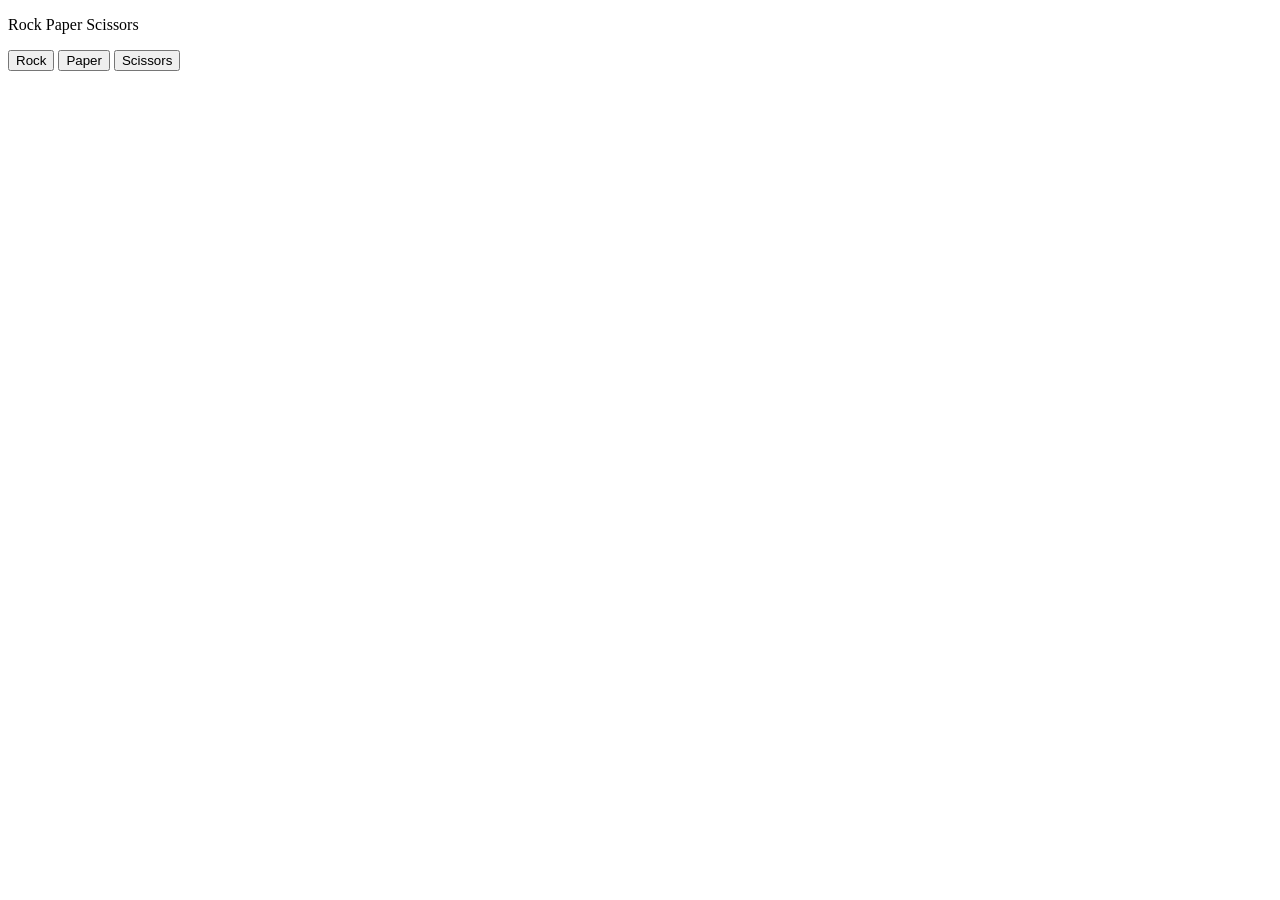
==== index.html @ d0bb1f54 "Add rock paper scissors game logic" ====
<!DOCTYPE html>
<html lang="en">
<head>
    <meta charset="UTF-8">
    <meta name="viewport" content="width=device-width, initial-scale=1.0">
    <title>mini-project</title>
</head>
<body>
    <p>
        Rock Paper Scissors
    </p>
    <button onclick="
        const computerMove = pickComputerMove();


        let result = '';

        if (computerMove === 'Rock.') {
            result = 'Tie.';
        } else if (computerMove === 'Paper.') {
            result = 'You Lose.';
        } else if (computerMove === 'Scissors.') {
            result = 'You Win.';
        }

        alert(`You picked Rock, Computer picked ${computerMove} ${result}`);
    ">
        Rock
    </button>
    <button onclick="
        const computerMove = pickComputerMove();

        let result = '';

        if (computerMove === 'Rock.') {
            result = 'You Win.';
        } else if (computerMove === 'Paper.') {
            result = 'Tie.';
        } else if (computerMove === 'Scissors.') {
            result = 'You Lose.';
        }

        alert(`You picked Paper, Computer picked ${computerMove} ${result}`);
    "
    ">
        Paper
    </button>
    <button onclick="
        const computerMove = (pickComputerMove());

        let result = '';

        if (computerMove === 'Rock.') {
            result = 'You Lose.';
        } else if (computerMove === 'Paper.') {
            result = 'You Win.';
        } else if (computerMove === 'Scissors.') {
            result = 'Tie.';
        }

        alert(`You picked Scissors, Computer picked ${computerMove} ${result}`);
    "
    ">
        Scissors
    </button>
</body>
<script>
    function pickComputerMove() {
        const randomNumber = Math.random();

        let computerMove = '';

        if (randomNumber >= 0 && randomNumber < 1 / 3) {
            computerMove = 'Rock.';
        } else if (randomNumber >= 1 / 3 && randomNumber < 2 / 3) {
            computerMove = 'Paper.';
        } else if (randomNumber >= 2 / 3 && randomNumber < 1) {
            computerMove = 'Scissors.';
        }

        return computerMove;
    }
</script>
</html>
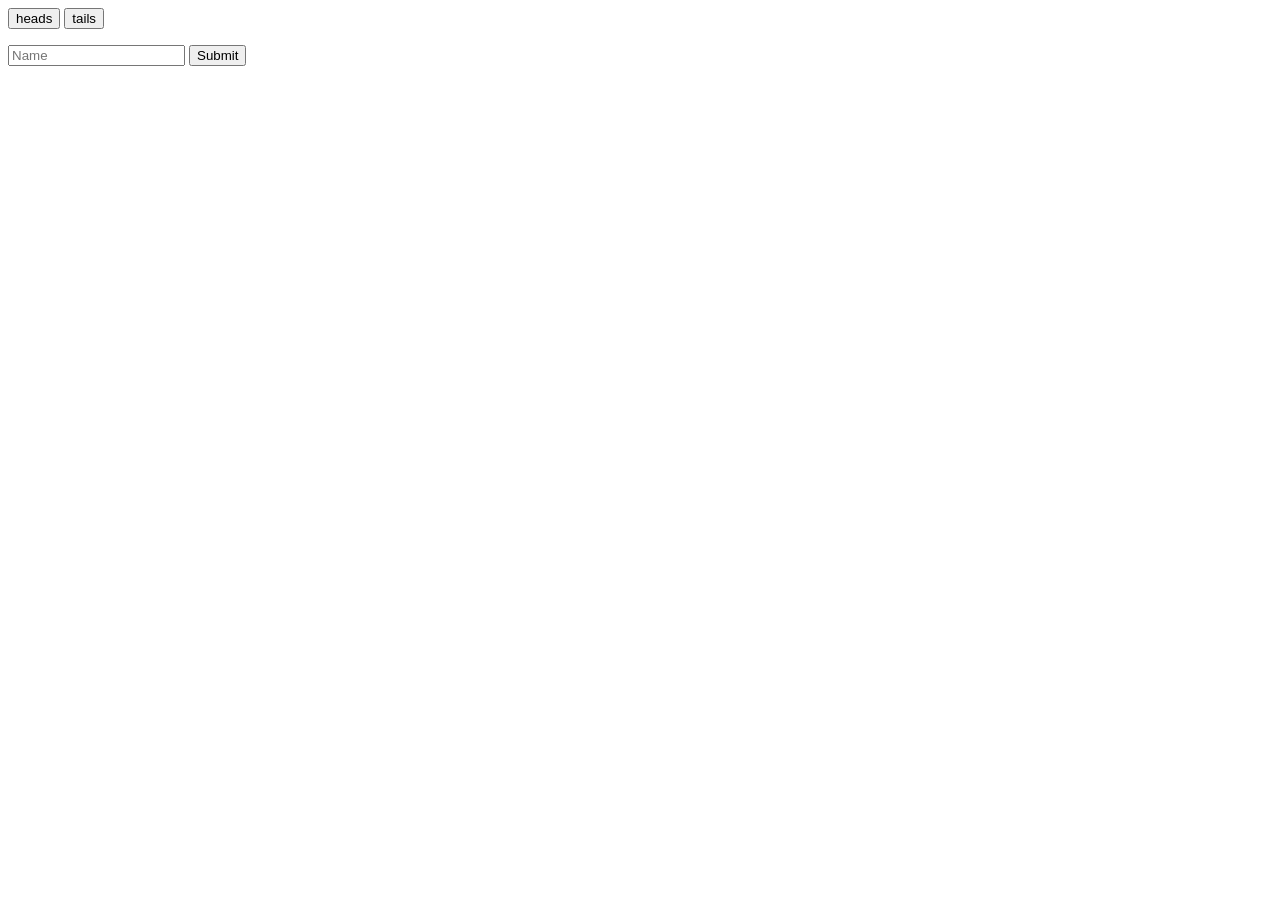
==== commit 00cc6a6a: "updated version" ====
--- a/index.html
+++ b/index.html
@@ -3,82 +3,54 @@
 <head>
     <meta charset="UTF-8">
     <meta name="viewport" content="width=device-width, initial-scale=1.0">
-    <title>mini-project</title>
+    <title>Document</title>
 </head>
 <body>
-    <p>
-        Rock Paper Scissors
-    </p>
     <button onclick="
-        const computerMove = pickComputerMove();
+        runHeadsButton();
+        " class="head-button">heads</button>
 
+    <button onclick="
+        runTailsButton();
+    " class="tail-button">tails</button>
 
-        let result = '';
+    <p class="displayPopUp"></p>
 
-        if (computerMove === 'Rock.') {
-            result = 'Tie.';
-        } else if (computerMove === 'Paper.') {
-            result = 'You Lose.';
-        } else if (computerMove === 'Scissors.') {
-            result = 'You Win.';
-        }
+    <input placeholder="Name" class="input-button" onkeydown="
+       enterOnKeyDown();
+    ">
 
-        alert(`You picked Rock, Computer picked ${computerMove} ${result}`);
-    ">
-        Rock
-    </button>
     <button onclick="
-        const computerMove = pickComputerMove();
+        getSubmitButton();
+    " class="submit-button">Submit</button>
 
-        let result = '';
-
-        if (computerMove === 'Rock.') {
-            result = 'You Win.';
-        } else if (computerMove === 'Paper.') {
-            result = 'Tie.';
-        } else if (computerMove === 'Scissors.') {
-            result = 'You Lose.';
-        }
-
-        alert(`You picked Paper, Computer picked ${computerMove} ${result}`);
-    "
-    ">
-        Paper
-    </button>
-    <button onclick="
-        const computerMove = (pickComputerMove());
-
-        let result = '';
-
-        if (computerMove === 'Rock.') {
-            result = 'You Lose.';
-        } else if (computerMove === 'Paper.') {
-            result = 'You Win.';
-        } else if (computerMove === 'Scissors.') {
-            result = 'Tie.';
-        }
-
-        alert(`You picked Scissors, Computer picked ${computerMove} ${result}`);
-    "
-    ">
-        Scissors
-    </button>
+    <p class="printPopUp"></p>
 </body>
 <script>
-    function pickComputerMove() {
-        const randomNumber = Math.random();
+    function runHeadsButton() {
+        const buttonElement = document.querySelector('.head-button')
+        const emptyElement = document.querySelector('.displayPopUp')
+            .innerHTML = 'You chose: heads.';
+    };
 
-        let computerMove = '';
+    function runTailsButton() {
+        const buttonElement = document.querySelector('.tail-button')
+        const emptyElement = document.querySelector('.displayPopUp')
+            .innerHTML = 'You chose: tails.';
+    };
 
-        if (randomNumber >= 0 && randomNumber < 1 / 3) {
-            computerMove = 'Rock.';
-        } else if (randomNumber >= 1 / 3 && randomNumber < 2 / 3) {
-            computerMove = 'Paper.';
-        } else if (randomNumber >= 2 / 3 && randomNumber < 1) {
-            computerMove = 'Scissors.';
-        }
+    function getSubmitButton() {
+        const inputElement = document.querySelector('.input-button')
+        document.querySelector('.printPopUp')
+            .innerHTML = `Your name is: ${inputElement.value}`;
+    };
 
-        return computerMove;
+    function enterOnKeyDown() {
+         if (event.key === 'Enter') {
+            const inputElement = document.querySelector('.input-button')
+            document.querySelector('.printPopUp')
+                .innerHTML = `Your name is: ${inputElement.value}`;
+        };
     }
 </script>
 </html>
